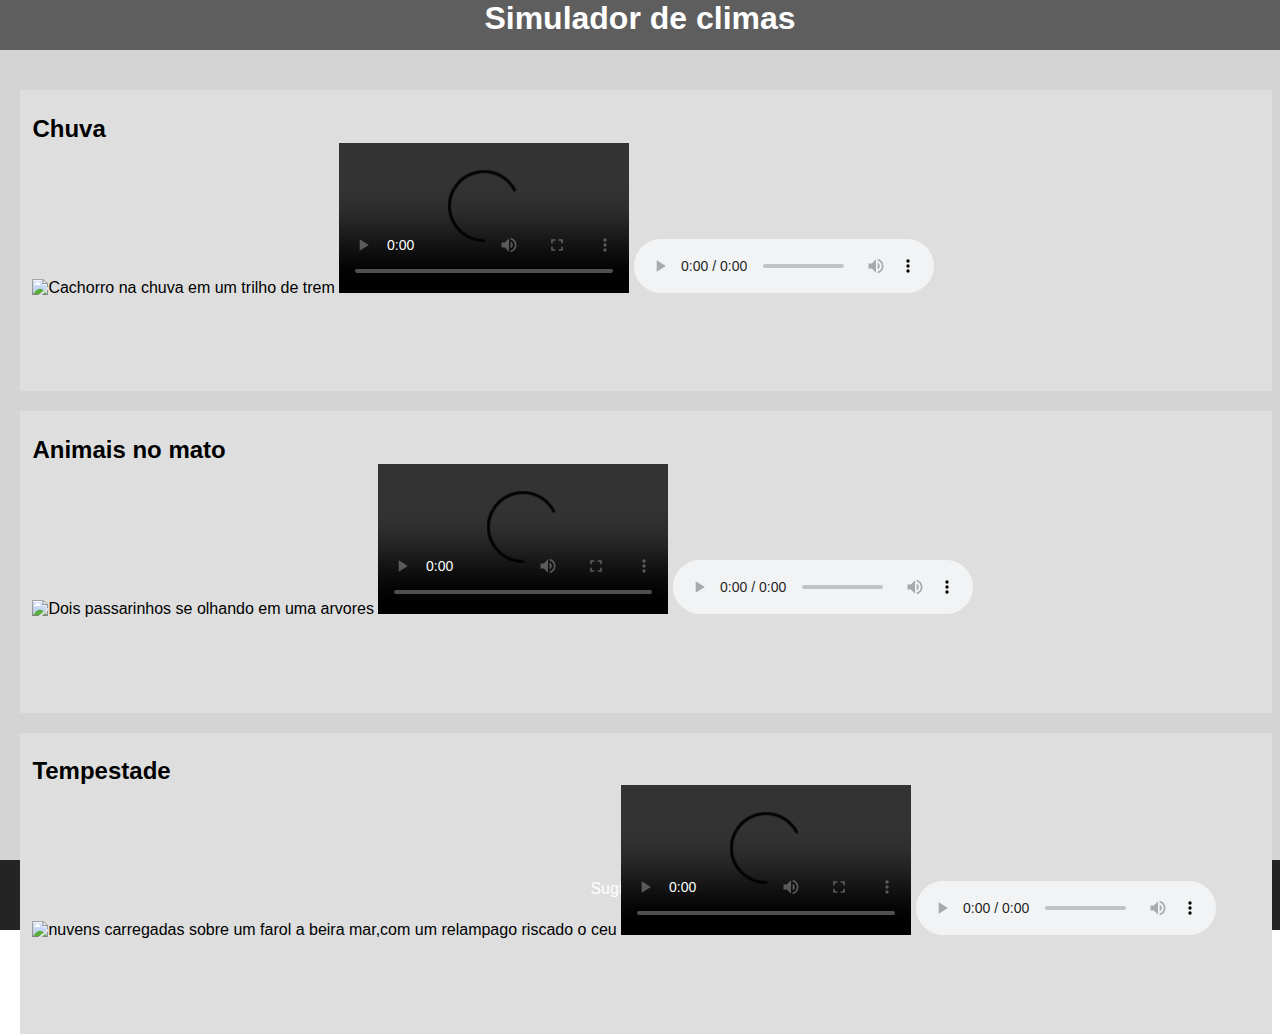
==== exercicio2/index.html @ f10db12c "Correção do execico 1 + Resolução do 2" ====
<!DOCTYPE html>
<html lang="en">
<head>
    <meta charset="UTF-8">
    <meta http-equiv="X-UA-Compatible" content="IE=edge">
    <meta name="viewport" content="width=device-width, initial-scale=1.0">
    <link rel="stylesheet" href="./style.css">
    <title>Exercício 1</title>
</head>
<body>
    <header class="a">
        <h1>Simulador de climas</h1>
    </header>
    
    <main class="b">
    
        <section class="c">
            <article class="d">
                <h2>Chuva</h2>
                <img src="./media/chuva.jpeg" alt="Cachorro na chuva em um trilho de trem"
                width="250px">
                <video src="./media/chuva.mp4" width="290px" controls loop></video>
                <audio src="./media/chuva.mp3" controls loop></audio>
            </article>
            <article class="d">
                <h2>Animais no mato</h2>
                <img src="./media/animais.jpeg" alt="Dois passarinhos se olhando em uma arvores"
                width="250px">
                <video src="./media/animais.mp4" width="290px" controls loop></video>
                <audio src="./media/animais.mp3" controls loop></audio>
            </article>
            <article class="d">
                <h2>Tempestade</h2>
                <img src="./media/tempestade.jpeg" alt="nuvens carregadas sobre um farol a beira mar,com um relampago riscado o ceu"
                width="250px">
                <video src="./media/tempestade.mp4" width="290px" controls loop></video>
                <audio src="./media/tempestade.mp3" controls loop></audio>
            </article>
        </section>
    
    </main>
    <footer class="e">
        <p>Sugira um clima!</p>
    </footer>
    
</body>
</html>
---- exercicio2/style.css ----
*{
    margin: 0;
    padding: 0;
    font-family: 'Helvetica', sans-serif;
  }
  
  header, .a{
    height: 50px;
    background-color: #5e5e5e;
    width: 100vw;
    text-align: center;
    color: white;
  }
  
  main, .b{
    height: 90vh;
    display: flex;
    flex-direction: row;
    align-items: stretch;
  }
  
  section, .c{
    background-color: #d4d4d4;
    width: 100%;
    padding: 20px 20px 0 20px;
  }
  
  article, .d{
    background-color: #dedede;
    height: 35%;
    width: 100%;
    margin-top: 20px;
    padding-top: 2%;
    padding-left: 1%;
  }
  
  footer, .e{
    background-color: #242424;
    height: 50px;
    padding: 20px 0 0 20px;
    text-align: center;
    color: white;
  }
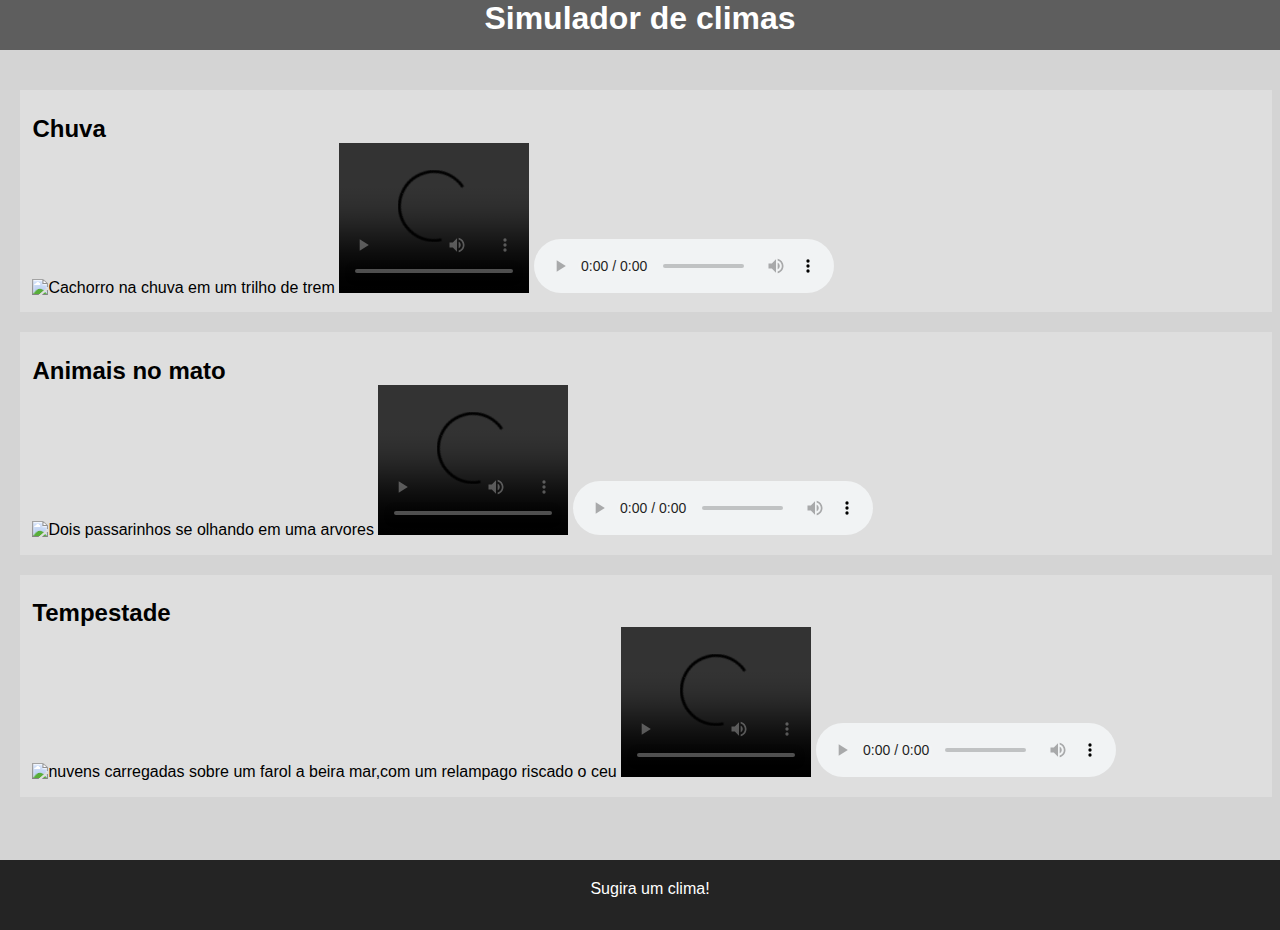
==== commit 23383d92: "Revisão dos execicios 1 e 2 + resolução do 3" ====
--- a/exercicio2/index.html
+++ b/exercicio2/index.html
@@ -18,22 +18,22 @@
             <article class="d">
                 <h2>Chuva</h2>
                 <img src="./media/chuva.jpeg" alt="Cachorro na chuva em um trilho de trem"
-                width="250px">
-                <video src="./media/chuva.mp4" width="290px" controls loop></video>
+                width="160px">
+                <video src="./media/chuva.mp4" width="190px" controls loop></video>
                 <audio src="./media/chuva.mp3" controls loop></audio>
             </article>
             <article class="d">
                 <h2>Animais no mato</h2>
                 <img src="./media/animais.jpeg" alt="Dois passarinhos se olhando em uma arvores"
-                width="250px">
-                <video src="./media/animais.mp4" width="290px" controls loop></video>
+                width="160px">
+                <video src="./media/animais.mp4" width="190px" controls loop></video>
                 <audio src="./media/animais.mp3" controls loop></audio>
             </article>
             <article class="d">
                 <h2>Tempestade</h2>
                 <img src="./media/tempestade.jpeg" alt="nuvens carregadas sobre um farol a beira mar,com um relampago riscado o ceu"
-                width="250px">
-                <video src="./media/tempestade.mp4" width="290px" controls loop></video>
+                width="160px">
+                <video src="./media/tempestade.mp4" width="190px" controls loop></video>
                 <audio src="./media/tempestade.mp3" controls loop></audio>
             </article>
         </section>
--- a/exercicio2/style.css
+++ b/exercicio2/style.css
@@ -27,7 +27,7 @@
   
   article, .d{
     background-color: #dedede;
-    height: 35%;
+    height: 25%;
     width: 100%;
     margin-top: 20px;
     padding-top: 2%;
